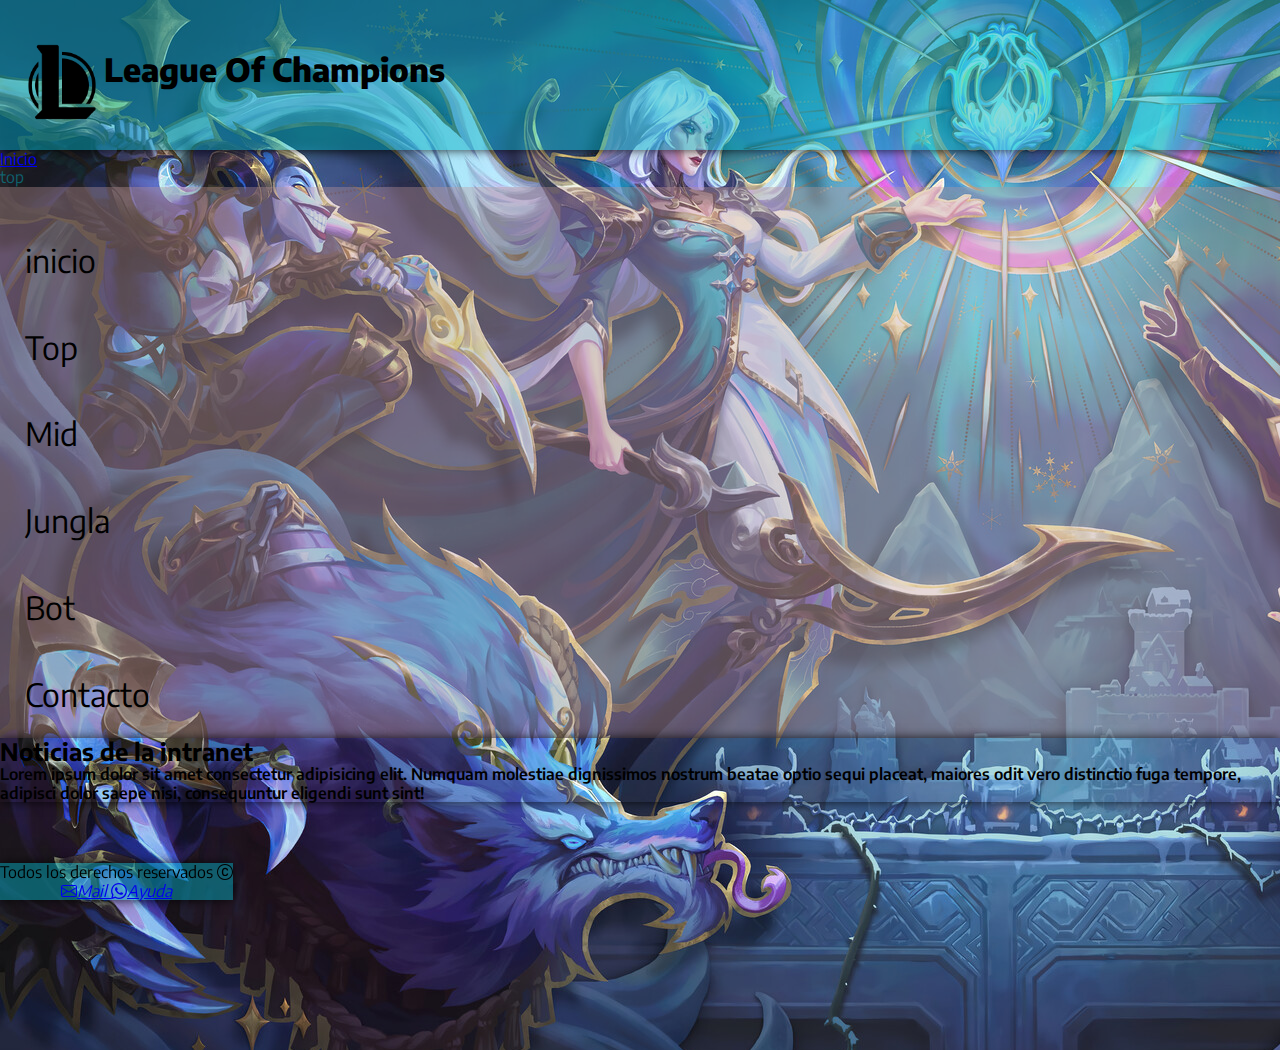
==== Pages/top.html @ bd160386 "Arregle algunos bugs" ====
<!DOCTYPE html>
<html lang="es">

<head>
  <meta charset="UTF-8">
  <meta http-equiv="X-UA-Compatible" content="IE=edge">
  <meta name="viewport" content="width=device-width, initial-scale=1.0">
  <link href="https://fonts.googleapis.com/css2?family=Encode+Sans" rel="stylesheet">
  <link href="https://cdn.jsdelivr.net/npm/bootstrap@5.3.0-alpha3/dist/css/bootstrap.min.css" rel="stylesheet"
    integrity="sha384-KK94CHFLLe+nY2dmCWGMq91rCGa5gtU4mk92HdvYe+M/SXH301p5ILy+dN9+nJOZ" crossorigin="anonymous">
  <link rel="stylesheet" href="https://cdn.jsdelivr.net/npm/bootstrap-icons@1.10.5/font/bootstrap-icons.css">
  <link rel="stylesheet" href="../css/style.css">
  <meta name="description" content="LeagueOfChampions">
  <meta name="author" content="MT">
  <link rel="shortcut icon" href="../images/icon.png" type="image/x-icon">
  <title>Intranet - Noticias</title>
</head>

<body>

  <!-- CABECERA -->
  <header class="container-fluid">
    <img src="../images/L.png" alt="Logo de la pagina">
    <div class="container-fluid">
      <h1> League Of Champions</h1>
    </div>
  </header>

  <!-- CUERPO -->
  <main class="container-fluid">
    <div class="row">
      <div class="cuerpo-nav col-md-3 col-xl-2">
        <!-- BREADCRUM -->
        <nav style="--bs-breadcrumb-divider: '>';" aria-label="breadcrumb">
          <ol class="breadcrumb">
            <li class="breadcrumb-item"><a href="../index.html">Inicio</a></li>
            <li class="breadcrumb-item active" aria-current="page">top</li>
          </ol>
        </nav>
        <!-- NAV -->
        <nav class="">
          <ul class="nav flex-column ">
            <li class="nav-item">
              <a class="nav-link" href="../index.html">inicio</a>
            </li>
            <li class="nav-item">
              <a class="nav-link" href="../Pages/top.html">Top</a>
            </li>
            <li class="nav-item">
              <a class="nav-link" href="../Pages/mid.html">Mid</a>
            </li>
            <li class="nav-item">
              <a class="nav-link" href="../Pages/jg.html">Jungla</a>
            </li>
            <li class="nav-item">
              <a class="nav-link" href="../Pages/bot.html">Bot</a>
            </li>
            <li class="nav-item">
              <a class="nav-link" href="../Pages/contacto.html">Contacto</a>
          </ul>
        </nav>
      </div>

      <div class="cuerpo-main col-md-9 col-xl-10">
        <div class="p-4">
          <h2>Noticias de la intranet</h2>
          <p> Lorem ipsum dolor sit amet consectetur adipisicing elit. Numquam molestiae dignissimos nostrum beatae
            optio
            sequi placeat, maiores odit vero distinctio fuga tempore, adipisci dolor saepe nisi, consequuntur eligendi
            sunt sint!</p>
        </div>
      </div>

    </div>

  </main>

  <!-- Subir arriba de todo -->
  <!-- <a href="#" class=""" style=" right: 20px;">
    <i class="bi bi-arrow-up-square-fill fs-2"></i>
  </a> -->

  <!-- FOOTER -->
  <footer class="container-fluid py-2">
    <div class="derechos"><span>Todos los derechos reservados <i class="bi bi-c-circle"></i></span>
    </div>
    <div class="icons-container d-inline ">
      <a href=#>
        <i class="bi bi-envelope">Mail</i>
      </a>
      <a href="https://api.whatsapp.com/send?phone=XXXXXXXXXXX">
        <i class="bi bi-whatsapp">Ayuda</i>
      </a>
    </div>
  </footer>

  <script src="https://cdn.jsdelivr.net/npm/bootstrap@5.3.0-alpha3/dist/js/bootstrap.bundle.min.js"
    integrity="sha384-ENjdO4Dr2bkBIFxQpeoTz1HIcje39Wm4jDKdf19U8gI4ddQ3GYNS7NTKfAdVQSZe"
    crossorigin="anonymous"></script>
</body>

</html>
---- css/style.css ----
/* IMPORTS */ /* Variables */ /*! normalize.css v8.0.1 | MIT License | github.com/necolas/normalize.css */
/* Document
   ========================================================================== */
/**
 * 1. Correct the line height in all browsers.
 * 2. Prevent adjustments of font size after orientation changes in iOS.
 */
html {
  line-height: 1.15; /* 1 */
  -webkit-text-size-adjust: 100%; /* 2 */
}

/* Sections
   ========================================================================== */
/**
 * Remove the margin in all browsers.
 */
body {
  margin: 0;
}

/**
 * Render the `main` element consistently in IE.
 */
main {
  display: block;
}

/**
 * Correct the font size and margin on `h1` elements within `section` and
 * `article` contexts in Chrome, Firefox, and Safari.
 */
h1 {
  font-size: 2em;
  margin: 0.67em 0;
}

/* Grouping content
   ========================================================================== */
/**
 * 1. Add the correct box sizing in Firefox.
 * 2. Show the overflow in Edge and IE.
 */
hr {
  box-sizing: content-box; /* 1 */
  height: 0; /* 1 */
  overflow: visible; /* 2 */
}

/**
 * 1. Correct the inheritance and scaling of font size in all browsers.
 * 2. Correct the odd `em` font sizing in all browsers.
 */
pre {
  font-family: monospace, monospace; /* 1 */
  font-size: 1em; /* 2 */
}

/* Text-level semantics
   ========================================================================== */
/**
 * Remove the gray background on active links in IE 10.
 */
a {
  background-color: transparent;
}

/**
 * 1. Remove the bottom border in Chrome 57-
 * 2. Add the correct text decoration in Chrome, Edge, IE, Opera, and Safari.
 */
abbr[title] {
  border-bottom: none; /* 1 */
  text-decoration: underline; /* 2 */
  -webkit-text-decoration: underline dotted;
          text-decoration: underline dotted; /* 2 */
}

/**
 * Add the correct font weight in Chrome, Edge, and Safari.
 */
b,
strong {
  font-weight: bolder;
}

/**
 * 1. Correct the inheritance and scaling of font size in all browsers.
 * 2. Correct the odd `em` font sizing in all browsers.
 */
code,
kbd,
samp {
  font-family: monospace, monospace; /* 1 */
  font-size: 1em; /* 2 */
}

/**
 * Add the correct font size in all browsers.
 */
small {
  font-size: 80%;
}

/**
 * Prevent `sub` and `sup` elements from affecting the line height in
 * all browsers.
 */
sub,
sup {
  font-size: 75%;
  line-height: 0;
  position: relative;
  vertical-align: baseline;
}

sub {
  bottom: -0.25em;
}

sup {
  top: -0.5em;
}

/* Embedded content
   ========================================================================== */
/**
 * Remove the border on images inside links in IE 10.
 */
img {
  border-style: none;
}

/* Forms
   ========================================================================== */
/**
 * 1. Change the font styles in all browsers.
 * 2. Remove the margin in Firefox and Safari.
 */
button,
input,
optgroup,
select,
textarea {
  font-family: inherit; /* 1 */
  font-size: 100%; /* 1 */
  line-height: 1.15; /* 1 */
  margin: 0; /* 2 */
}

/**
 * Show the overflow in IE.
 * 1. Show the overflow in Edge.
 */
button,
input { /* 1 */
  overflow: visible;
}

/**
 * Remove the inheritance of text transform in Edge, Firefox, and IE.
 * 1. Remove the inheritance of text transform in Firefox.
 */
button,
select { /* 1 */
  text-transform: none;
}

/**
 * Correct the inability to style clickable types in iOS and Safari.
 */
button,
[type=button],
[type=reset],
[type=submit] {
  -webkit-appearance: button;
}

/**
 * Remove the inner border and padding in Firefox.
 */
button::-moz-focus-inner,
[type=button]::-moz-focus-inner,
[type=reset]::-moz-focus-inner,
[type=submit]::-moz-focus-inner {
  border-style: none;
  padding: 0;
}

/**
 * Restore the focus styles unset by the previous rule.
 */
button:-moz-focusring,
[type=button]:-moz-focusring,
[type=reset]:-moz-focusring,
[type=submit]:-moz-focusring {
  outline: 1px dotted ButtonText;
}

/**
 * Correct the padding in Firefox.
 */
fieldset {
  padding: 0.35em 0.75em 0.625em;
}

/**
 * 1. Correct the text wrapping in Edge and IE.
 * 2. Correct the color inheritance from `fieldset` elements in IE.
 * 3. Remove the padding so developers are not caught out when they zero out
 *    `fieldset` elements in all browsers.
 */
legend {
  box-sizing: border-box; /* 1 */
  color: inherit; /* 2 */
  display: table; /* 1 */
  max-width: 100%; /* 1 */
  padding: 0; /* 3 */
  white-space: normal; /* 1 */
}

/**
 * Add the correct vertical alignment in Chrome, Firefox, and Opera.
 */
progress {
  vertical-align: baseline;
}

/**
 * Remove the default vertical scrollbar in IE 10+.
 */
textarea {
  overflow: auto;
}

/**
 * 1. Add the correct box sizing in IE 10.
 * 2. Remove the padding in IE 10.
 */
[type=checkbox],
[type=radio] {
  box-sizing: border-box; /* 1 */
  padding: 0; /* 2 */
}

/**
 * Correct the cursor style of increment and decrement buttons in Chrome.
 */
[type=number]::-webkit-inner-spin-button,
[type=number]::-webkit-outer-spin-button {
  height: auto;
}

/**
 * 1. Correct the odd appearance in Chrome and Safari.
 * 2. Correct the outline style in Safari.
 */
[type=search] {
  -webkit-appearance: textfield; /* 1 */
  outline-offset: -2px; /* 2 */
}

/**
 * Remove the inner padding in Chrome and Safari on macOS.
 */
[type=search]::-webkit-search-decoration {
  -webkit-appearance: none;
}

/**
 * 1. Correct the inability to style clickable types in iOS and Safari.
 * 2. Change font properties to `inherit` in Safari.
 */
::-webkit-file-upload-button {
  -webkit-appearance: button; /* 1 */
  font: inherit; /* 2 */
}

/* Interactive
   ========================================================================== */
/*
 * Add the correct display in Edge, IE 10+, and Firefox.
 */
details {
  display: block;
}

/*
 * Add the correct display in all browsers.
 */
summary {
  display: list-item;
}

/* Misc
   ========================================================================== */
/**
 * Add the correct display in IE 10+.
 */
template {
  display: none;
}

/**
 * Add the correct display in IE 10.
 */
[hidden] {
  display: none;
}

/* Global styles */
* {
  padding: 0;
  margin: 0;
  box-sizing: border-box;
  font-family: "Encode Sans", sans-serif;
}

body {
  background-image: url(../images/fondo.jpg);
  background-color: #cae7ea;
  background-repeat: no-repeat;
  background-attachment: fixed;
}

.cuerpo-main {
  box-shadow: 0px 0 10px rgba(0, 0, 0, 0.8);
  font-weight: 600;
}

.row {
  height: 100vh;
}

/* Grid thing */
.grid-container {
  display: grid;
  grid-template-columns: repeat(4, 1fr);
  grid-template-rows: repeat(2, auto);
  grid-gap: 15px;
  min-height: 500px;
}
.grid-container .grid-item1 {
  grid-column: 1/-2;
}
.grid-container .item {
  font-size: 1.5rem;
  border: 1px solid black;
  padding: 15px;
}

.nav {
  font-size: 2rem;
  align-content: flex-start !important;
  padding-top: 30px;
  background-color: rgba(192, 151, 151, 0.37);
}
.nav .nav-link:hover {
  color: crimson !important;
}
.nav .nav-item {
  padding: 25px;
}
.nav .cuerpo-nav {
  box-shadow: 0px 0 10px rgba(0, 0, 0, 0.8);
}
.nav a {
  text-decoration: none;
  color: black;
}
.nav a:hover {
  transform: rotate(360deg);
  transition: transform 0.7s ease-in-out;
}

nav ol .breadcrumb-item {
  color: rgba(0, 176, 195, 0.4666666667) !important;
}

header {
  text-align: start;
  background-color: rgba(0, 176, 195, 0.4666666667);
  height: 150px;
  width: 100%;
  padding-top: 30px;
  top: 0;
  box-shadow: 0px 0 10px rgba(0, 0, 0, 0.8);
  display: flex;
}
header h1 {
  font-weight: 800;
}
header img {
  height: 120%;
  padding: 10px 0 50px 20px;
}

/* MEDIA QUERIES */
@media screen and (max-width: 768px) {
  header img {
    display: none;
  }
  .nav {
    font-size: 1.5rem;
    align-items: center !important;
    margin-bottom: 30px;
  }
  .nav .nav-item {
    padding: 0px;
  }
  .cuerpo-main {
    box-shadow: none;
  }
  footer {
    display: none;
  }
  .contact-form-container {
    height: 100%;
  }
  .contact-form-container .contact-form {
    width: 95%;
  }
  .contact-form-container .contact-form input,
  .contact-form-container .contact-form textarea {
    width: 75%;
  }
  figure img {
    padding-top: 50px;
    padding-bottom: 50px;
    width: 75vw;
    /* height: 10%; */
  }
  .grid-container {
    grid-template-columns: repeat(1, 1fr);
    margin-bottom: 50px;
  }
}
/* Organigrama */
figure img {
  width: 100%;
  height: 100%;
  background-color: transparent;
}

footer {
  text-align: center;
  background-color: rgba(0, 176, 195, 0.4666666667);
  box-shadow: 0px 0 10px rgba(0, 0, 0, 0.8);
  position: fixed;
  bottom: 0;
}
footer .derechos {
  display: inline;
}

/* form con FLEX */
/* VARIABLES */
/* STYLES */
.contact-form-container {
  display: flex;
  flex-direction: column;
  align-items: center;
  margin-top: 100px;
}

.contact-form {
  display: flex;
  flex-direction: column;
  align-items: center;
  justify-content: center;
  background-color: rgba(0, 176, 195, 0.42);
  padding: 20px;
  border-radius: 5px;
  box-shadow: 1px 2px 10px rgba(0, 0, 0, 0.2), 0 2px 10px rgba(0, 0, 0, 0.2);
  /* width: 90%; */
  min-width: 50%;
  min-height: 75%;
}
.contact-form label {
  margin-bottom: 10px;
  font-size: 28px;
  color: black;
  /* text-shadow: 2px 2px 3px black; */
}
.contact-form input, .contact-form textarea {
  width: 95%;
  padding: 5px;
  margin-bottom: 10px;
  border: 1px solid;
  border-radius: 5px;
  font-size: 1rem;
  background-color: rgba(0, 176, 195, 0.42);
}
.contact-form button[type=submit] {
  background-color: #00aec3;
  color: #fff;
  padding: 10px 20px;
  border: none;
  border-radius: 5px;
  font-size: 18px;
  cursor: pointer;
  transition: all 0.3s ease;
}
.contact-form button[type=submit]:hover {
  background-color: #9fc6c9;
}/*# sourceMappingURL=style.css.map */
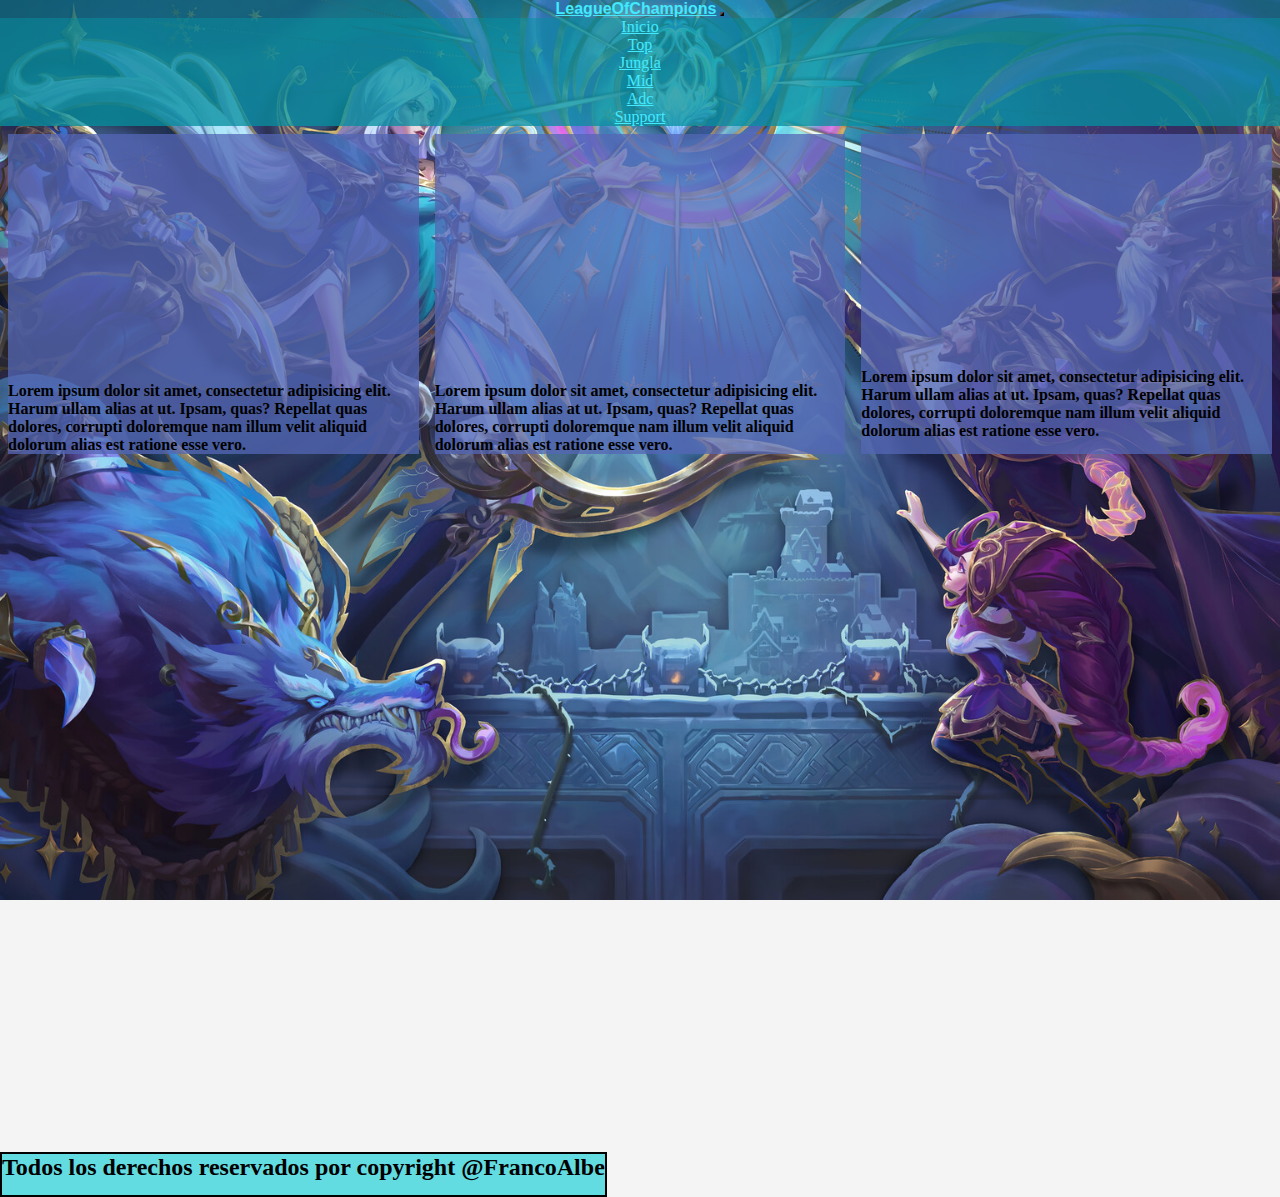
==== commit 89eec3b0: "Trabajo ya casi terminado" ====
--- a/Pages/top.html
+++ b/Pages/top.html
@@ -1,102 +1,75 @@
 <!DOCTYPE html>
 <html lang="es">
+<head>
+    <meta name="keywords"
+    content="League, Of Lengds, Campeones, Builds, Items de daño, Campeones por linea, Top, Mid, Supp, Jg, Jungla, Soporte, Adc, Best Build, Top Players,">
+    <meta name="description"
+    content="Bienvenido a la unica pagina donde vas a poder aprender a que campeon elegir y asi poder salir de la liga en la cual estas estancado ya que claramente no sabes jugar, ahora sabiendo esto, te paso a enseñar como carrear a esos malos.">
+    <meta charset="UTF-8">
+    <meta http-equiv="X-UA-Compatible" content="IE=edge">
+    <meta name="viewport" content="width=device-width, initial-scale=1.0">
+    <meta name="description" content="league of legends, ">
+    <link rel="icon" type="image/x-icon" href="../imagenes/lol.ico">
+    <link rel="stylesheet" href="https://cdn.jsdelivr.net/npm/bootstrap@4.6.2/dist/css/bootstrap.min.css" integrity="sha384-xOolHFLEh07PJGoPkLv1IbcEPTNtaed2xpHsD9ESMhqIYd0nLMwNLD69Npy4HI+N" crossorigin="anonymous">
+    <link rel="stylesheet" href="../stylesheets/top/top.css">
+    <title>LoC Top</title>
+</head>
+<body>
+  <header>
+    <nav class="navbar navbar-expand-lg navbar-light bg-light">
+        <a class="navbar-brand" href="#">LeagueOfChampions</a>
+        <button class="navbar-toggler" type="button" data-toggle="collapse" data-target="#navbarSupportedContent" aria-controls="navbarSupportedContent" aria-expanded="false" aria-label="Toggle navigation">
+            <span class="navbar-toggler-icon"></span>
+        </button>
 
-<head>
-  <meta charset="UTF-8">
-  <meta http-equiv="X-UA-Compatible" content="IE=edge">
-  <meta name="viewport" content="width=device-width, initial-scale=1.0">
-  <link href="https://fonts.googleapis.com/css2?family=Encode+Sans" rel="stylesheet">
-  <link href="https://cdn.jsdelivr.net/npm/bootstrap@5.3.0-alpha3/dist/css/bootstrap.min.css" rel="stylesheet"
-    integrity="sha384-KK94CHFLLe+nY2dmCWGMq91rCGa5gtU4mk92HdvYe+M/SXH301p5ILy+dN9+nJOZ" crossorigin="anonymous">
-  <link rel="stylesheet" href="https://cdn.jsdelivr.net/npm/bootstrap-icons@1.10.5/font/bootstrap-icons.css">
-  <link rel="stylesheet" href="../css/style.css">
-  <meta name="description" content="LeagueOfChampions">
-  <meta name="author" content="MT">
-  <link rel="shortcut icon" href="../images/icon.png" type="image/x-icon">
-  <title>Intranet - Noticias</title>
-</head>
+        <div class="collapse navbar-collapse" id="navbarSupportedContent">
+            <ul class="navbar-nav ml-auto">
+                <li class="nav-item active">
+                    <a class="nav-link" href="../index.html">Inicio</a>
+                </li>
+                <li class="nav-item">
+                    <a class="nav-link" href="./top.html">Top</a>
+                </li>
+                <li class="nav-item">
+                    <a class="nav-link" href="./jungla.html">Jungla</a>
+                </li>
+                <li class="nav-item">
+                    <a class="nav-link" href="./mid.html">Mid</a>
+                </li>
+                <li class="nav-item">
+                    <a class="nav-link" href="./adc.html">Adc</a>
+                </li>
+                <li class="nav-item">
+                    <a class="nav-link" href="./support.html">Support</a>
+                </li>
+            </ul>
+        </div>
+    </nav>
+</header>
 
-<body>
+    <main>
+        <section class="skins-container">
+            <div class="skin-layout">
+                <img src="../imagenes/darius1.jpg" alt="darius skin1">
+                <p>Lorem ipsum dolor sit amet, consectetur adipisicing elit. Harum ullam alias at ut. Ipsam, quas? Repellat quas dolores, corrupti doloremque nam illum velit aliquid dolorum alias est ratione esse vero.</p>
+            </div>
+            <div class="skin-layout">
+                <img src="../imagenes/darius2.jpg" alt="darius skin2">
+                <p>Lorem ipsum dolor sit amet, consectetur adipisicing elit. Harum ullam alias at ut. Ipsam, quas? Repellat quas dolores, corrupti doloremque nam illum velit aliquid dolorum alias est ratione esse vero.</p>
+            </div>
+            <div class="skin-layout">
+                <img src="../imagenes/darius3.jpg" alt="darius skin3">
+                <p>Lorem ipsum dolor sit amet, consectetur adipisicing elit. Harum ullam alias at ut. Ipsam, quas? Repellat quas dolores, corrupti doloremque nam illum velit aliquid dolorum alias est ratione esse vero.</p>
+            </div>
+        </section>
+        <img src="../imagenes/itemsdarius.png" alt="">
+    </main>
 
-  <!-- CABECERA -->
-  <header class="container-fluid">
-    <img src="../images/L.png" alt="Logo de la pagina">
-    <div class="container-fluid">
-      <h1> League Of Champions</h1>
-    </div>
-  </header>
+    <footer>
+        <h2>Todos los derechos reservados por copyright @FrancoAlbe</h2>
+    </footer>
 
-  <!-- CUERPO -->
-  <main class="container-fluid">
-    <div class="row">
-      <div class="cuerpo-nav col-md-3 col-xl-2">
-        <!-- BREADCRUM -->
-        <nav style="--bs-breadcrumb-divider: '>';" aria-label="breadcrumb">
-          <ol class="breadcrumb">
-            <li class="breadcrumb-item"><a href="../index.html">Inicio</a></li>
-            <li class="breadcrumb-item active" aria-current="page">top</li>
-          </ol>
-        </nav>
-        <!-- NAV -->
-        <nav class="">
-          <ul class="nav flex-column ">
-            <li class="nav-item">
-              <a class="nav-link" href="../index.html">inicio</a>
-            </li>
-            <li class="nav-item">
-              <a class="nav-link" href="../Pages/top.html">Top</a>
-            </li>
-            <li class="nav-item">
-              <a class="nav-link" href="../Pages/mid.html">Mid</a>
-            </li>
-            <li class="nav-item">
-              <a class="nav-link" href="../Pages/jg.html">Jungla</a>
-            </li>
-            <li class="nav-item">
-              <a class="nav-link" href="../Pages/bot.html">Bot</a>
-            </li>
-            <li class="nav-item">
-              <a class="nav-link" href="../Pages/contacto.html">Contacto</a>
-          </ul>
-        </nav>
-      </div>
-
-      <div class="cuerpo-main col-md-9 col-xl-10">
-        <div class="p-4">
-          <h2>Noticias de la intranet</h2>
-          <p> Lorem ipsum dolor sit amet consectetur adipisicing elit. Numquam molestiae dignissimos nostrum beatae
-            optio
-            sequi placeat, maiores odit vero distinctio fuga tempore, adipisci dolor saepe nisi, consequuntur eligendi
-            sunt sint!</p>
-        </div>
-      </div>
-
-    </div>
-
-  </main>
-
-  <!-- Subir arriba de todo -->
-  <!-- <a href="#" class=""" style=" right: 20px;">
-    <i class="bi bi-arrow-up-square-fill fs-2"></i>
-  </a> -->
-
-  <!-- FOOTER -->
-  <footer class="container-fluid py-2">
-    <div class="derechos"><span>Todos los derechos reservados <i class="bi bi-c-circle"></i></span>
-    </div>
-    <div class="icons-container d-inline ">
-      <a href=#>
-        <i class="bi bi-envelope">Mail</i>
-      </a>
-      <a href="https://api.whatsapp.com/send?phone=XXXXXXXXXXX">
-        <i class="bi bi-whatsapp">Ayuda</i>
-      </a>
-    </div>
-  </footer>
-
-  <script src="https://cdn.jsdelivr.net/npm/bootstrap@5.3.0-alpha3/dist/js/bootstrap.bundle.min.js"
-    integrity="sha384-ENjdO4Dr2bkBIFxQpeoTz1HIcje39Wm4jDKdf19U8gI4ddQ3GYNS7NTKfAdVQSZe"
-    crossorigin="anonymous"></script>
+    <script src="https://cdn.jsdelivr.net/npm/jquery@3.5.1/dist/jquery.slim.min.js" integrity="sha384-DfXdz2htPH0lsSSs5nCTpuj/zy4C+OGpamoFVy38MVBnE+IbbVYUew+OrCXaRkfj" crossorigin="anonymous"></script>
+    <script src="https://cdn.jsdelivr.net/npm/bootstrap@4.6.2/dist/js/bootstrap.bundle.min.js" integrity="sha384-Fy6S3B9q64WdZWQUiU+q4/2Lc9npb8tCaSX9FK7E8HnRr0Jz8D6OP9dO5Vg3Q9ct" crossorigin="anonymous"></script>
 </body>
-
 </html>--- a/stylesheets/top/top.css
+++ b/stylesheets/top/top.css
@@ -0,0 +1,112 @@
+* {
+  margin: 0;
+  padding: 0;
+  box-sizing: border-box;
+}
+
+html, body, .contenedor {
+  height: 100%;
+}
+
+header {
+  color: #000000;
+  text-align: center;
+  min-height: 10%;
+}
+
+body {
+  height: 100%;
+  background-image: url(../index/fondo.jpg);
+  background-position: center;
+  background-size: cover;
+  background-repeat: no-repeat;
+  background-attachment: fixed;
+  background-color: #f4f4f4;
+}
+
+.bg-light {
+  background-color: rgba(8, 142, 160, 0.527) !important;
+}
+
+.navbar-brand {
+  color: rgb(66, 233, 255) !important;
+  font-family: Arial, Helvetica, sans-serif;
+  font-weight: bolder;
+}
+
+.navbar-toggler {
+  background-color: rgb(8, 142, 160) !important;
+}
+
+.nav-link {
+  color: rgb(66, 233, 255) !important;
+}
+
+.navbar-collapse {
+  background-color: rgba(8, 142, 160, 0.527) !important;
+}
+
+main {
+  position: relative;
+  z-index: 1;
+  flex-grow: 1;
+  padding: 8px;
+  display: flex;
+  flex-flow: column wrap;
+  justify-content: center;
+  align-items: center;
+}
+
+.skins-container {
+  display: grid;
+  grid-template-columns: repeat(auto-fit, minmax(15rem, 1fr));
+  gap: 1rem;
+}
+
+.skins-container img {
+  width: 100%;
+}
+
+.skin-layout {
+  font-weight: bold;
+  background-color: rgba(84, 102, 180, 0.7529411765);
+  position: relative;
+}
+
+@keyframes aparecer {
+  0% {
+    opacity: 0;
+  }
+  25% {
+    opacity: 0.25;
+  }
+  50% {
+    opacity: 0.5;
+  }
+  75% {
+    opacity: 0.75;
+  }
+  100% {
+    opacity: 1;
+  }
+}
+@media only screen and (max-width: 480px) {
+  img {
+    width: 100%;
+  }
+}
+img {
+  border: 2.5px solid #54c6ce;
+  animation: aparecer 1.2s forwards linear;
+  opacity: 0;
+}
+
+footer {
+  background-color: rgba(5, 205, 212, 0.61);
+  position: absolute;
+  bottom: auto;
+  color: #000000;
+  text-align: center;
+  min-height: 5%;
+  border: 2px solid black;
+}/*# sourceMappingURL=top.css.map */